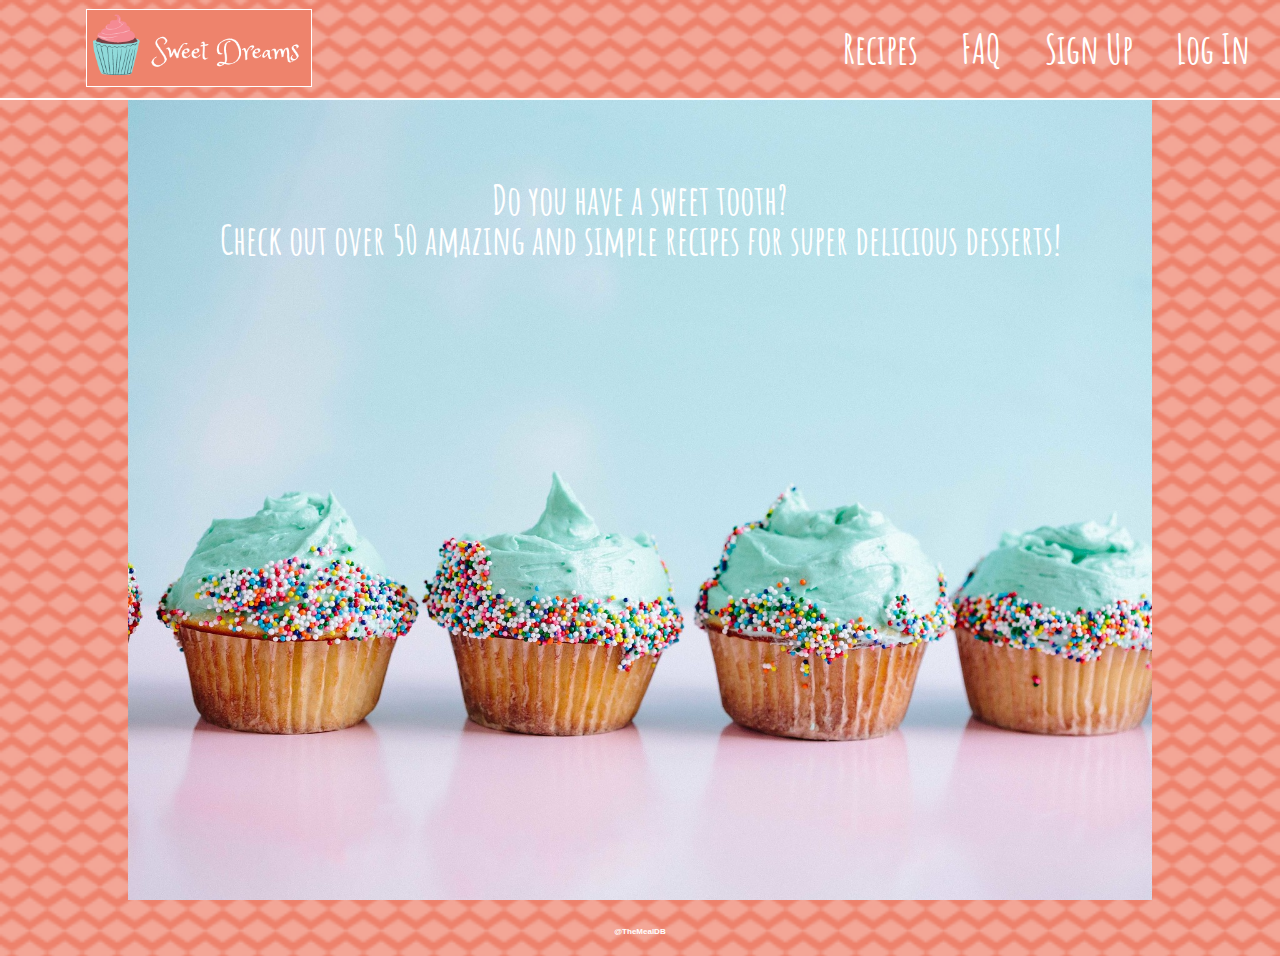
==== dashboard.html @ c335e325 "add html structure and css styling plus make it responsive for mobile, tablet and desktop" ====
<!DOCTYPE html>
<html lang="en">
  <head>
    <meta charset="UTF-8" />
    <meta name="viewport" content="width=device-width, initial-scale=1.0" />
    <title>Sweet Dreams</title>
    <link
      href="https://fonts.googleapis.com/css2?family=Amatic+SC:wght@400;700&display=swap"
      rel="stylesheet"
    />
    <link rel="stylesheet" href="css/main.css" />
    <link rel="stylesheet" href="css/burger-menu-icon.css" />
  </head>

  <body>
    <header>
      <a href="dashboard.html">
        <img src="./images/Logo.png" alt="Logo" class="logo" />
      </a>
      <nav>
        <div class="burger-menu">
          <span></span>
          <span></span>
          <span></span>
        </div>
        <div class="fold-out-menu">
          <ul>
            <li><a href="recipes.html">Recipes</a></li>
            <li><a href="faq.html">FAQ</a></li>
            <li><a href="signup.html">Sign Up</a></li>
            <li><a href="login.html">Log In</a></li>
          </ul>
        </div>
      </nav>
    </header>

    <main>
      <div id="welcome-section">
        <div>
          <p>Do you have a sweet tooth?</p>
          <p>
            Check out over 50 amazing and simple recipes for super delicious
            desserts!
          </p>
        </div>
      </div>
    </main>

    <footer>
      <div>
        <a href="https://www.themealdb.com/" target="_blank">@TheMealDB</a>
      </div>
    </footer>

    <script src="src/Database.js"></script>
    <script src="src/Login.js"></script>
    <script src="src/Main.js"></script>
    <script src="src/Signup.js"></script>
    <script src="src/User.js"></script>
    <script src="src/Validator.js"></script>
  </body>
</html>
---- css/main.css ----
/* CSS RESET */

html,
body,
div,
span,
applet,
object,
iframe,
h1,
h2,
h3,
h4,
h5,
h6,
p,
blockquote,
pre,
a,
abbr,
acronym,
address,
big,
cite,
code,
del,
dfn,
em,
img,
ins,
kbd,
q,
s,
samp,
small,
strike,
strong,
sub,
sup,
tt,
var,
b,
u,
i,
center,
dl,
dt,
dd,
ol,
ul,
li,
fieldset,
form,
label,
legend,
table,
caption,
tbody,
tfoot,
thead,
tr,
th,
td,
article,
aside,
canvas,
details,
embed,
figure,
figcaption,
footer,
header,
hgroup,
menu,
nav,
output,
ruby,
section,
summary,
time,
mark,
audio,
video {
  margin: 0;
  padding: 0;
  border: 0;
  vertical-align: baseline;
  box-sizing: border-box;
}
/* HTML5 display-role reset for older browsers */
article,
aside,
details,
figcaption,
figure,
footer,
header,
hgroup,
menu,
nav,
section {
  display: block;
  box-sizing: border-box;
}
body {
  line-height: 1;
}
ol,
ul {
  list-style: none;
}
blockquote,
q {
  quotes: none;
}
blockquote:before,
blockquote:after,
q:before,
q:after {
  content: "";
  content: none;
}
table {
  border-collapse: collapse;
  border-spacing: 0;
}

/* ----------------------------------------------------------------------- */

/* DEFAULT STYLES */
body {
  background-image: url("../images/Background.png");
  background-size: cover;
  font-family: "Amatic SC", cursive;
  font-weight: 700;
  color: white;
  text-align: center;
}

header {
  height: 50px;
  display: flex;
  align-items: center;
  justify-content: space-between;
  padding: 10px;
  border-bottom: 2px solid white;
}

header > a {
  width: 30%;
}

.logo {
  width: 100%;
  height: auto;
  position: relative;
  left: 0px;
  border: 1px solid white;
}

footer > div {
  text-align: center;
  padding: 20px;
}

footer > div > a {
  text-decoration: none;
  color: white;
  font-family: Arial, Helvetica, sans-serif;
  font-size: 8px;
}

.fold-out-menu {
  display: none;
}

main {
  min-height: 80vh;
}

/* DASHBOARD */

#welcome-section {
  background-image: url("../images/cupcakes.jpg");
  background-position: center;
  background-size: cover;
  background-repeat: no-repeat;
  height: 500px;
}

#welcome-section div {
  padding: 80px 40px;
  font-size: 20px;
}

/* RECIPES */

#recipe-section h1 {
  margin-top: 50px;
  font-size: 20px;
}

/* FAQ */

#faq-section {
  margin: 30px 20px;
}

#faq-section > h1 {
  font-size: 50px;
  margin-bottom: 20px;
}

#faq-section > ul {
  list-style-type: circle;
}

#faq-section li {
  margin: 30px 20px;
  text-align: left;
}

#faq-section h3 {
  font-size: 25px;
}

/* SIGN UP PAGE & LOG IN PAGE */

.form > h1 {
  margin: 20px 0px;
}

.form > form {
  margin: 20px;
  display: flex;
  flex-direction: column;
  align-items: center;
}

.form > form > input {
  margin: 10px;
  width: 70%;
}

.form > form > button {
  padding: 10px;
  margin: 30px;
  background-color: #91d8d8;
  border-color: white;
  color: white;
}

/* MEDIA QUERIES */

/* Mobile first, we start from the smallest viewport width */

/* From 768px and up */
@media (min-width: 768px) {
  #welcome-section {
    background-image: url("../images/cupcakes.jpg");
    background-position: center;
    background-size: cover;
    background-repeat: no-repeat;
    height: 700px;
  }

  #welcome-section div {
    padding: 80px 40px;
    font-size: 40px;
  }

  #recipe-section h1 {
    margin-top: 70px;
    font-size: 50px;
  }

  #faq-section h1 {
    font-size: 50px;
    margin-bottom: 80px;
  }

  #faq-section h3 {
    font-size: 40px;
  }

  #faq-section p {
    font-size: 20px;
  }

  .form > h1 {
    margin: 40px 0px;
  }

  .form > form {
    margin: 20px;
    display: flex;
    flex-direction: column;
    align-items: center;
  }

  .form > form > input {
    margin: 20px;
    padding: 15px;
    width: 70%;
  }

  .form > form > button {
    font-size: 20px;
    padding: 20px;
    margin: 30px;
    background-color: #91d8d8;
    border-color: white;
  }

  .form p {
    font-size: 30px;
    margin-bottom: 20px;
  }

  .form label {
    font-size: 20px;
  }
}

/* From 1024px and up */
@media (min-width: 1024px) {
  #welcome-section {
    background-image: url("../images/cupcakes.jpg");
    background-position: center;
    background-size: cover;
    background-repeat: no-repeat;
    width: 80%;
    height: 800px;
    margin: 0 auto;
  }

  .fold-out-menu {
    display: inline-block;
  }

  .burger-menu {
    display: none;
  }

  header {
    display: flex;
    justify-content: space-between;
    height: 100px;
  }

  .logo {
    width: 60%;
    height: auto;
    position: relative;
    left: 0px;
  }

  nav li {
    display: inline-block;
    margin: 20px;
  }

  nav li a {
    text-decoration: none;
    color: white;
    font-size: 40px;
  }
}
---- css/burger-menu-icon.css ----
.burger-menu {
  width: 40px;
  height: auto;
  position: relative;
  bottom: 10px;
  right: 0px;
}

.burger-menu > span {
  content: "";
  display: block;
  position: absolute;
  height: 3px;
  width: 100%;
  background: white;
  border-radius: 9px;
  opacity: 1;
  left: 0;
}

.burger-menu > span:nth-child(1) {
  top: 10px;
}

.burger-menu > span:nth-child(2) {
  top: 20px;
}

.burger-menu-icon > span:nth-child(3) {
  top: 30px;
}
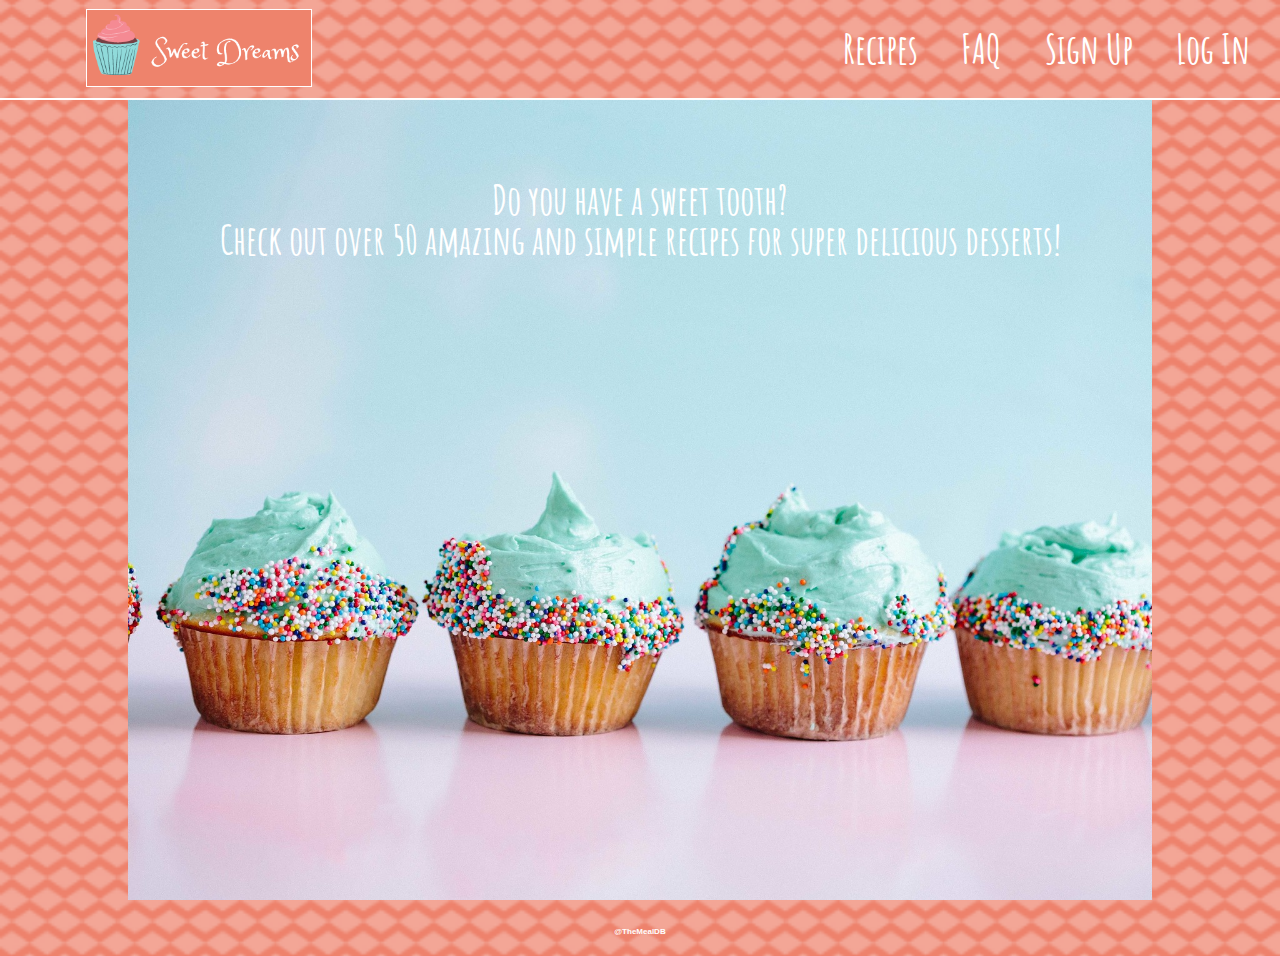
==== commit e03c1630: "implement signup and login functionality" ====
--- a/dashboard.html
+++ b/dashboard.html
@@ -23,7 +23,7 @@
           <span></span>
           <span></span>
         </div>
-        <div class="fold-out-menu">
+        <div class="menu nav-bar">
           <ul>
             <li><a href="recipes.html">Recipes</a></li>
             <li><a href="faq.html">FAQ</a></li>
@@ -55,6 +55,7 @@
     <script src="src/Database.js"></script>
     <script src="src/Login.js"></script>
     <script src="src/Main.js"></script>
+    <script src="src/navbar.js"></script>
     <script src="src/Signup.js"></script>
     <script src="src/User.js"></script>
     <script src="src/Validator.js"></script>
--- a/css/main.css
+++ b/css/main.css
@@ -131,6 +131,7 @@
 body {
   background-image: url("../images/Background.png");
   background-size: cover;
+  background-position: center;
   font-family: "Amatic SC", cursive;
   font-weight: 700;
   color: white;
@@ -170,9 +171,27 @@
   font-size: 8px;
 }
 
+/*burger fold out menu*/
+
+.nav-bar {
+  display: none;
+}
+
 .fold-out-menu {
-  display: none;
-}
+  display: flex;
+  align-items: center;
+  justify-content: center;
+  height: 200px;
+  background-color: #91d8d8;
+}
+
+.fold-out-menu a {
+  text-decoration: none;
+  color: white;
+  font-size: 40px;
+}
+
+/*--------------------*/
 
 main {
   min-height: 80vh;
@@ -196,8 +215,22 @@
 /* RECIPES */
 
 #recipe-section h1 {
-  margin-top: 50px;
-  font-size: 20px;
+  margin: 50px;
+  font-size: 30px;
+}
+
+.dessertElement {
+  margin: 20px;
+}
+
+.dessertElement > h3 {
+  padding: 10px;
+}
+
+.dessertImages {
+  width: 200px;
+  height: auto;
+  border: 5px solid white;
 }
 
 /* FAQ */
@@ -240,6 +273,7 @@
 .form > form > input {
   margin: 10px;
   width: 70%;
+  padding: 10px;
 }
 
 .form > form > button {
@@ -248,6 +282,13 @@
   background-color: #91d8d8;
   border-color: white;
   color: white;
+}
+
+.message-container {
+  background-color: white;
+  border: 5px solid #91d8d8;
+  width: 80%;
+  margin: 0 auto;
 }
 
 /* MEDIA QUERIES */
@@ -274,6 +315,16 @@
     font-size: 50px;
   }
 
+  #recipes {
+    display: flex;
+    flex-wrap: wrap;
+    justify-content: center;
+  }
+
+  .dessertElement {
+    max-width: 300px;
+  }
+
   #faq-section h1 {
     font-size: 50px;
     margin-bottom: 80px;
@@ -300,8 +351,8 @@
 
   .form > form > input {
     margin: 20px;
-    padding: 15px;
-    width: 70%;
+    padding: 20px;
+    width: 40%;
   }
 
   .form > form > button {
@@ -334,7 +385,7 @@
     margin: 0 auto;
   }
 
-  .fold-out-menu {
+  .nav-bar {
     display: inline-block;
   }
 
@@ -365,4 +416,24 @@
     color: white;
     font-size: 40px;
   }
-}
+
+  #recipes {
+    display: flex;
+    flex-wrap: wrap;
+    justify-content: center;
+  }
+
+  .dessertElement {
+    max-width: 300px;
+  }
+
+  .dessertImages {
+    width: 300px;
+  }
+
+  .form > form > input {
+    margin: 20px;
+    padding: 15px;
+    width: 30%;
+  }
+}
--- a/css/burger-menu-icon.css
+++ b/css/burger-menu-icon.css
@@ -1,16 +1,15 @@
 .burger-menu {
   width: 40px;
-  height: auto;
+  height: 100%;
   position: relative;
   bottom: 10px;
-  right: 0px;
 }
 
 .burger-menu > span {
   content: "";
   display: block;
   position: absolute;
-  height: 3px;
+  height: 4px;
   width: 100%;
   background: white;
   border-radius: 9px;
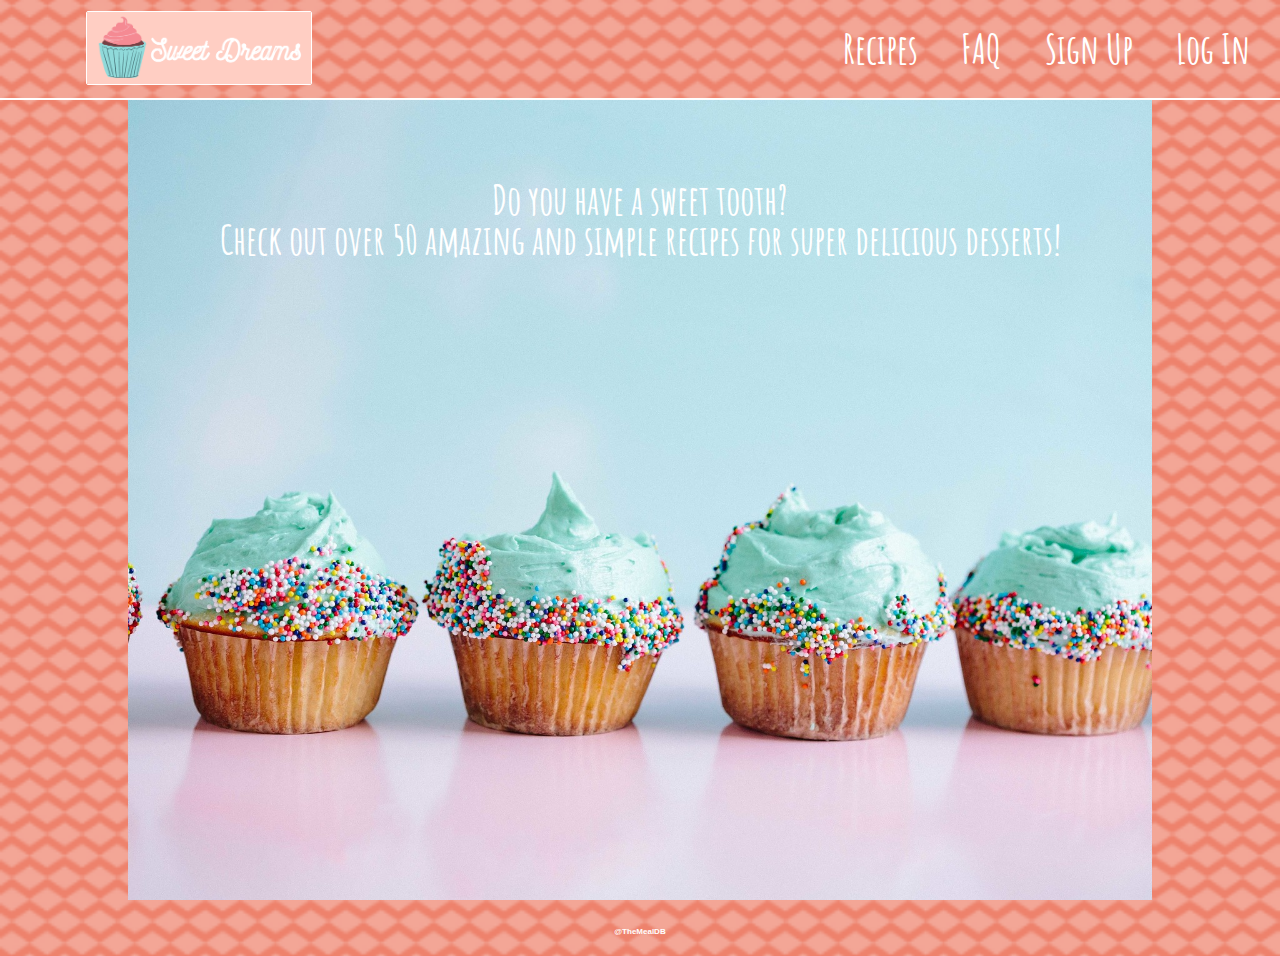
==== commit 914cb957: "add animation and transition to navbar and fold-out-menu" ====
--- a/dashboard.html
+++ b/dashboard.html
@@ -15,7 +15,7 @@
   <body>
     <header>
       <a href="dashboard.html">
-        <img src="./images/Logo.png" alt="Logo" class="logo" />
+        <img src="./images/Logo-two.png" alt="Logo" class="logo" />
       </a>
       <nav>
         <div class="burger-menu">
--- a/css/main.css
+++ b/css/main.css
@@ -157,6 +157,7 @@
   position: relative;
   left: 0px;
   border: 1px solid white;
+  border-radius: 2px;
 }
 
 footer > div {
@@ -177,10 +178,20 @@
   display: none;
 }
 
+@keyframes moveToCenter {
+  0% {
+    right: 0;
+  }
+
+  100% {
+    right: 45vw;
+  }
+}
+
 .fold-out-menu {
   display: flex;
   align-items: center;
-  justify-content: center;
+  justify-content: flex-end;
   height: 200px;
   background-color: #91d8d8;
 }
@@ -189,6 +200,16 @@
   text-decoration: none;
   color: white;
   font-size: 40px;
+}
+
+.fold-out-menu li {
+  position: relative;
+  animation: moveToCenter 1s ease-in-out 0s alternate;
+  animation-fill-mode: forwards;
+}
+
+.fold-out-menu li > a:hover {
+  color: #ee836c;
 }
 
 /*--------------------*/
@@ -209,7 +230,7 @@
 
 #welcome-section div {
   padding: 80px 40px;
-  font-size: 20px;
+  font-size: 25px;
 }
 
 /* RECIPES */
@@ -231,6 +252,7 @@
   width: 200px;
   height: auto;
   border: 5px solid white;
+  margin-bottom: 10px;
 }
 
 /* FAQ */
@@ -289,6 +311,7 @@
   border: 5px solid #91d8d8;
   width: 80%;
   margin: 0 auto;
+  /*display: none;*/
 }
 
 /* MEDIA QUERIES */
@@ -417,6 +440,10 @@
     font-size: 40px;
   }
 
+  nav li a:hover {
+    color: #91d8d8;
+  }
+
   #recipes {
     display: flex;
     flex-wrap: wrap;
